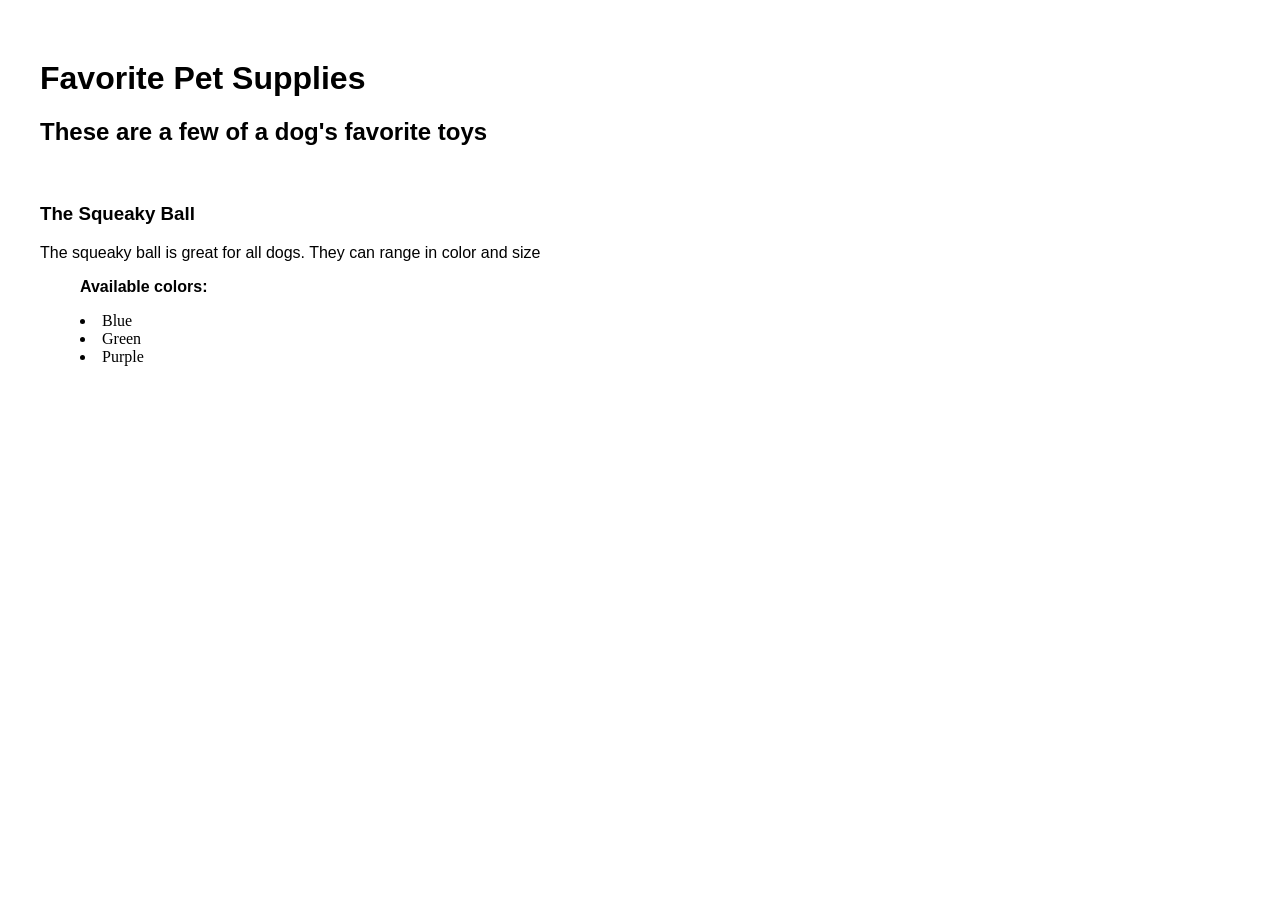
==== Project.html @ dfbdf8d0 "added margins and styling" ====
<!DOCTYPE html>
<link href="css/styles.css" rel="stylesheet" type="text/css">

<html>
  <head>
    <title>Shop Landing Page</title>
  </head>

  <body topmargin="60" leftmargin="40" rightmargin="20">
    <h1>Favorite Pet Supplies</h1>
     <h2>These are a few of a dog's favorite toys</h2>
     <br/>

    <h3>The Squeaky Ball</h3>
     <p> The squeaky ball is great for all dogs. They can range in color and size</p>
      <ul> Available colors:</ul>
        <li class="tab"> Blue </li>
        <li class="tab"> Green </li>
        <li class="tab"> Purple </li>
      </ul>

  </body topmargin="0" leftmargin="0" rightmargin="0">
</html>
---- css/styles.css ----
h1 {
  font-family: 'Lucida Sans', 'Lucida Sans Regular', 'Lucida Grande', 'Lucida Sans Unicode', Geneva, Verdana, sans-serif;
  margin: 20 px;
}

h2 {
  font-family: 'Lucida Sans', 'Lucida Sans Regular', 'Lucida Grande', 'Lucida Sans Unicode', Geneva, Verdana, sans-serif;
}

p {
  font-family: 'Lucida Sans', 'Lucida Sans Regular', 'Lucida Grande', 'Lucida Sans Unicode', Geneva, Verdana, sans-serif;
}

h3 {
  font-family: 'Lucida Sans', 'Lucida Sans Regular', 'Lucida Grande', 'Lucida Sans Unicode', Geneva, Verdana, sans-serif;
}

.tab { margin-left: 40px; }

ul {
  font-family: 'Lucida Sans', 'Lucida Sans Regular', 'Lucida Grande', 'Lucida Sans Unicode', Geneva, Verdana, sans-serif;
  font-weight: bold;
}
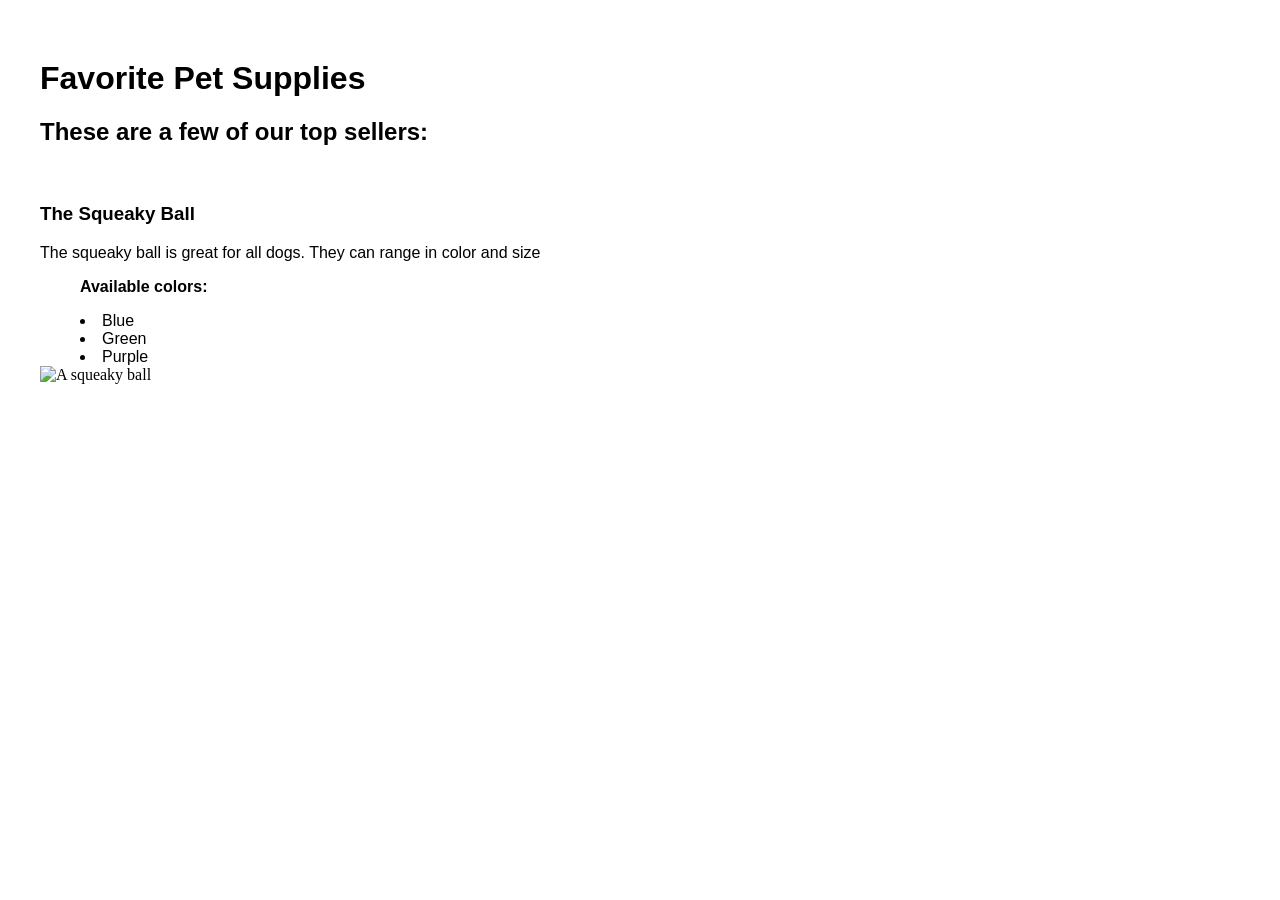
==== commit fcd2d957: "added image" ====
--- a/Project.html
+++ b/Project.html
@@ -8,16 +8,19 @@
 
   <body topmargin="60" leftmargin="40" rightmargin="20">
     <h1>Favorite Pet Supplies</h1>
-     <h2>These are a few of a dog's favorite toys</h2>
+     <h2>These are a few of our top sellers:</h2>
      <br/>
 
     <h3>The Squeaky Ball</h3>
      <p> The squeaky ball is great for all dogs. They can range in color and size</p>
+
       <ul> Available colors:</ul>
         <li class="tab"> Blue </li>
         <li class="tab"> Green </li>
         <li class="tab"> Purple </li>
-      </ul>
+     </ul>
+     <img src="https://i5.walmartimages.com/asr/a833bd5e-7863-422d-8b86-2da7d970e2b5_1.d348cf26270c5f7622894359a8cecff7.jpeg" width="300" height="300" alt="A squeaky ball">
+
 
   </body topmargin="0" leftmargin="0" rightmargin="0">
 </html>
--- a/css/styles.css
+++ b/css/styles.css
@@ -20,4 +20,8 @@
 ul {
   font-family: 'Lucida Sans', 'Lucida Sans Regular', 'Lucida Grande', 'Lucida Sans Unicode', Geneva, Verdana, sans-serif;
   font-weight: bold;
+}
+
+li {
+  font-family: 'Lucida Sans', 'Lucida Sans Regular', 'Lucida Grande', 'Lucida Sans Unicode', Geneva, Verdana, sans-serif;
 }
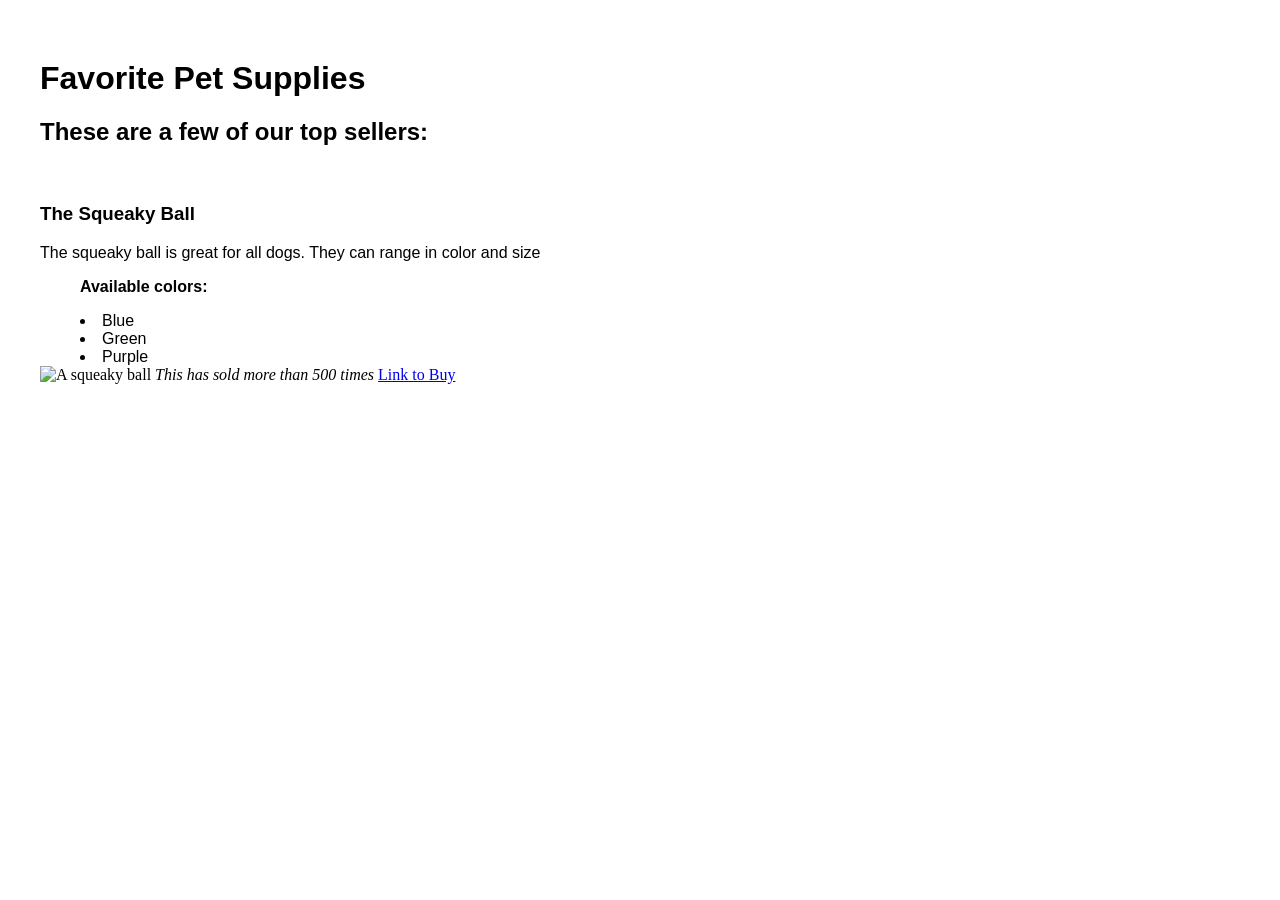
==== commit a8f7a30a: "added link" ====
--- a/Project.html
+++ b/Project.html
@@ -20,6 +20,8 @@
         <li class="tab"> Purple </li>
      </ul>
      <img src="https://i5.walmartimages.com/asr/a833bd5e-7863-422d-8b86-2da7d970e2b5_1.d348cf26270c5f7622894359a8cecff7.jpeg" width="300" height="300" alt="A squeaky ball">
+     <em> This has sold more than 500 times</em>
+     <a href="https://www.google.com/search?q=squeaky+dog+ball&rlz=1C5CHFA_enUS806US807&tbm=isch&source=lnms&sa=X&ved=0ahUKEwjQ4KCjqaLnAhUoJjQIHXJADX8Q_AUIDCgD&biw=1680&bih=836&dpr=2">Link to Buy</a> 
 
 
   </body topmargin="0" leftmargin="0" rightmargin="0">
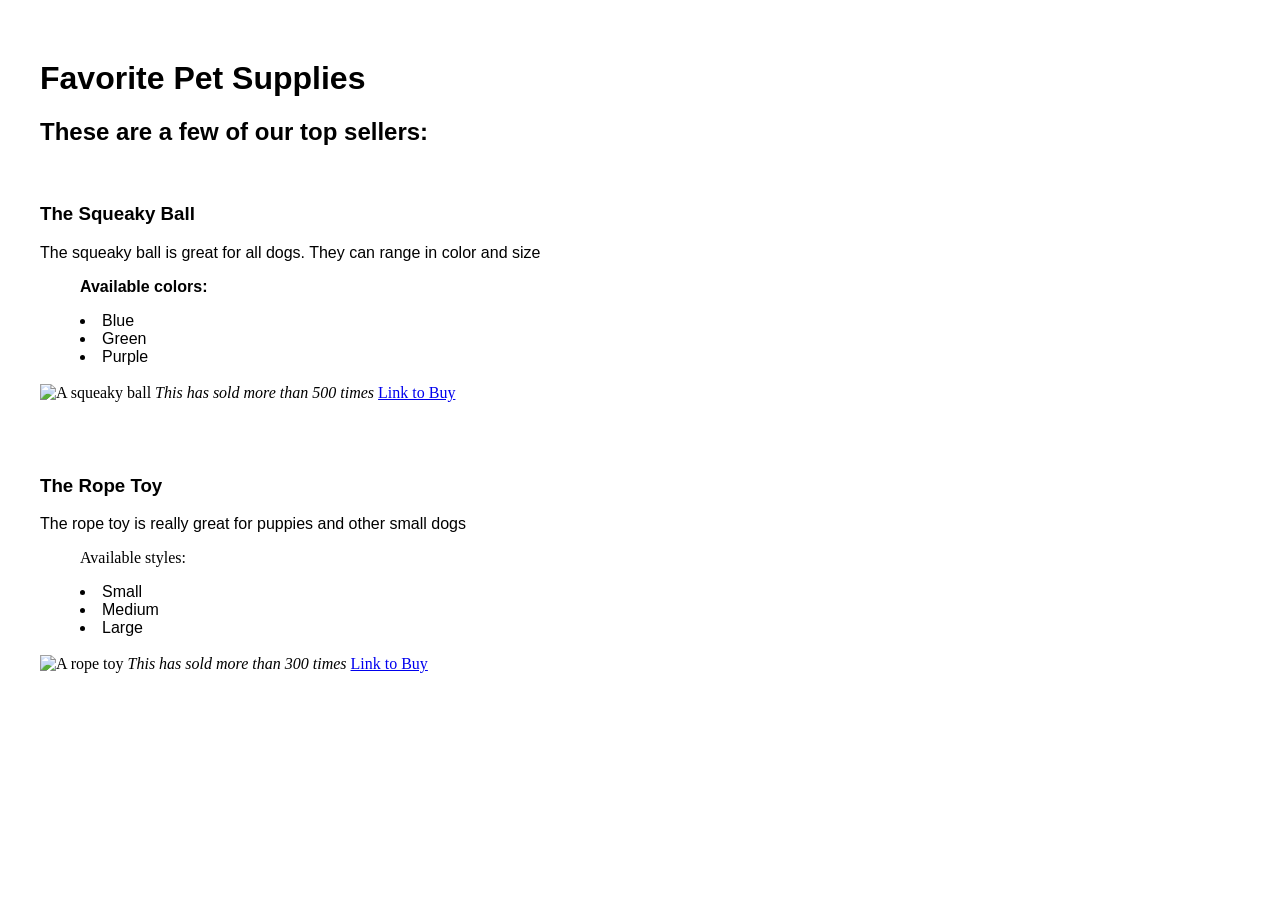
==== commit 973a6f93: "added another item" ====
--- a/Project.html
+++ b/Project.html
@@ -18,10 +18,29 @@
         <li class="tab"> Blue </li>
         <li class="tab"> Green </li>
         <li class="tab"> Purple </li>
+        <br/>
      </ul>
      <img src="https://i5.walmartimages.com/asr/a833bd5e-7863-422d-8b86-2da7d970e2b5_1.d348cf26270c5f7622894359a8cecff7.jpeg" width="300" height="300" alt="A squeaky ball">
      <em> This has sold more than 500 times</em>
      <a href="https://www.google.com/search?q=squeaky+dog+ball&rlz=1C5CHFA_enUS806US807&tbm=isch&source=lnms&sa=X&ved=0ahUKEwjQ4KCjqaLnAhUoJjQIHXJADX8Q_AUIDCgD&biw=1680&bih=836&dpr=2">Link to Buy</a> 
+     <br/>
+     <br/>
+     <br/>
+     <br/>
+     
+     <h3>The Rope Toy</h3>
+     <p> The rope toy is really great for puppies and other small dogs</p>
+
+      <ol> Available styles:</ol>
+        <li class="tab"> Small </li>
+        <li class="tab"> Medium </li>
+        <li class="tab"> Large </li>
+        <br/>
+     </ul>
+     <img src="https://images-na.ssl-images-amazon.com/images/I/71bi%2Bf3pa9L._AC_SX425_.jpg" width="300" height="300" alt="A rope toy">
+     <em> This has sold more than 300 times</em>
+     <a href="https://www.google.com/search?q=dog+rope+toy&rlz=1C5CHFA_enUS806US807&tbm=isch&source=lnms&sa=X&ved=0ahUKEwjT66_grqLnAhUCNn0KHer_BSoQ_AUIpgIoAQ&biw=1680&bih=836#imgrc=ntsEmPCzwKerVM">Link to Buy</a> 
+
 
 
   </body topmargin="0" leftmargin="0" rightmargin="0">
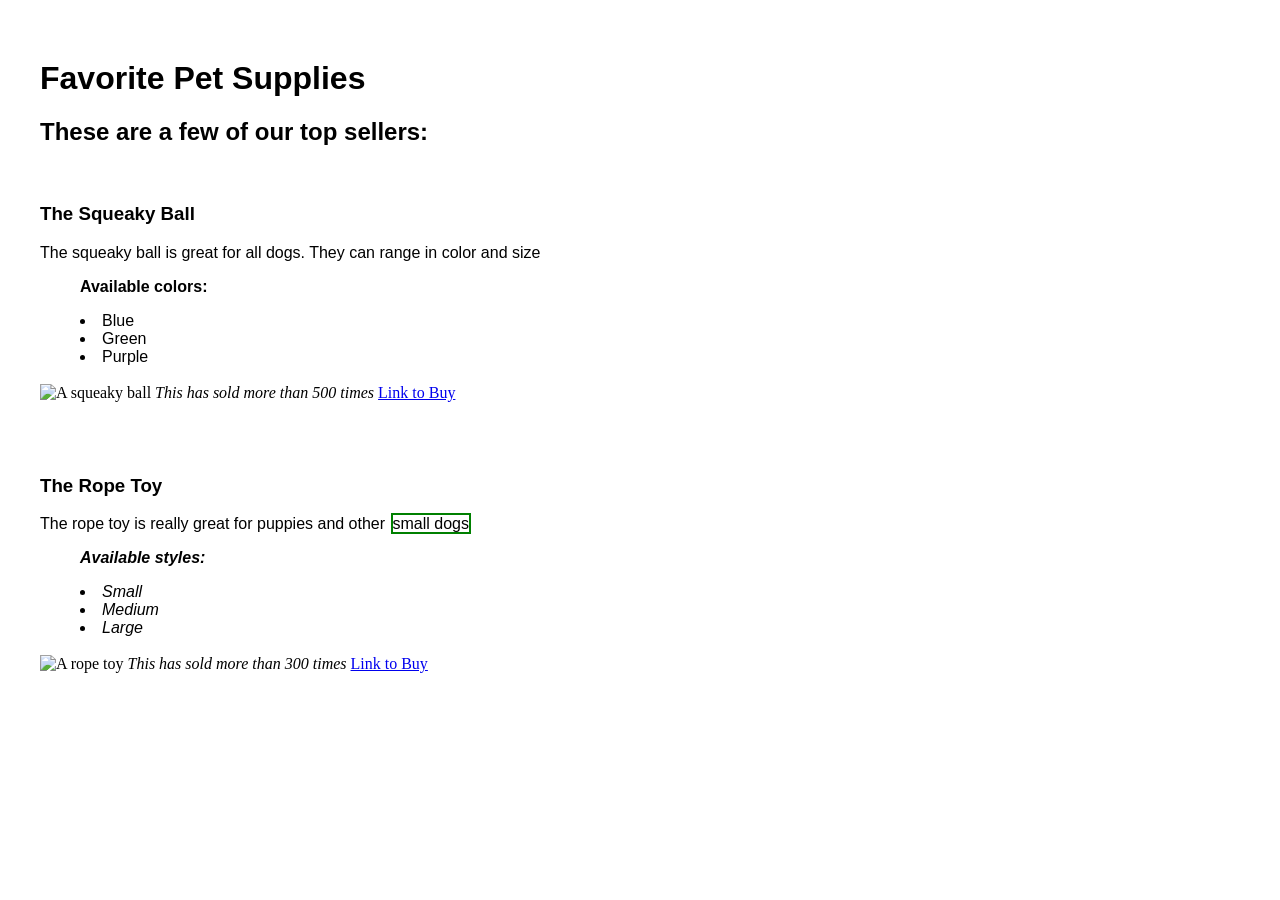
==== commit 3f1815b3: "added div and span" ====
--- a/Project.html
+++ b/Project.html
@@ -27,14 +27,16 @@
      <br/>
      <br/>
      <br/>
-     
+
      <h3>The Rope Toy</h3>
-     <p> The rope toy is really great for puppies and other small dogs</p>
+     <p> The rope toy is really great for puppies and other <span class="emphasis">small dogs</span></p>
 
+     <div class="exclude"> 
       <ol> Available styles:</ol>
         <li class="tab"> Small </li>
         <li class="tab"> Medium </li>
         <li class="tab"> Large </li>
+      </div>
         <br/>
      </ul>
      <img src="https://images-na.ssl-images-amazon.com/images/I/71bi%2Bf3pa9L._AC_SX425_.jpg" width="300" height="300" alt="A rope toy">
--- a/css/styles.css
+++ b/css/styles.css
@@ -24,4 +24,18 @@
 
 li {
   font-family: 'Lucida Sans', 'Lucida Sans Regular', 'Lucida Grande', 'Lucida Sans Unicode', Geneva, Verdana, sans-serif;
+}
+
+.emphasis {
+  border: 2px solid green;
+  margin: 1px 1px
+}
+
+ol {
+  font-family: 'Lucida Sans', 'Lucida Sans Regular', 'Lucida Grande', 'Lucida Sans Unicode', Geneva, Verdana, sans-serif;
+  font-weight: bold
+}
+
+.exclude {
+  font-style: italic;
 }
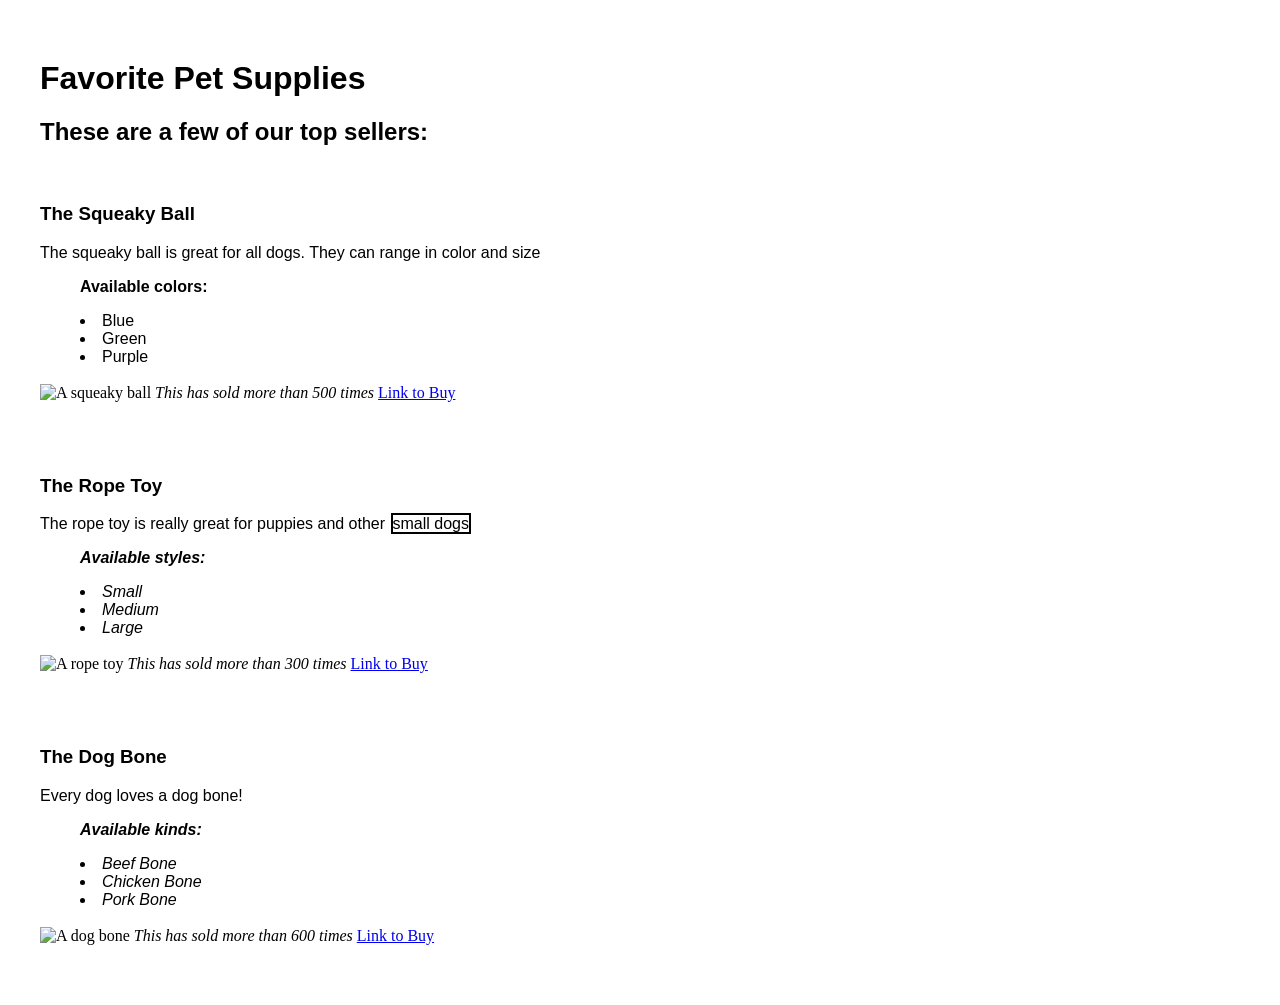
==== commit 5991c8fd: "added another product" ====
--- a/Project.html
+++ b/Project.html
@@ -9,8 +9,8 @@
   <body topmargin="60" leftmargin="40" rightmargin="20">
     <h1>Favorite Pet Supplies</h1>
      <h2>These are a few of our top sellers:</h2>
-     <br/>
-
+      <br/>
+   
     <h3>The Squeaky Ball</h3>
      <p> The squeaky ball is great for all dogs. They can range in color and size</p>
 
@@ -18,32 +18,52 @@
         <li class="tab"> Blue </li>
         <li class="tab"> Green </li>
         <li class="tab"> Purple </li>
-        <br/>
-     </ul>
+      <br/>
+      </ul>
+
      <img src="https://i5.walmartimages.com/asr/a833bd5e-7863-422d-8b86-2da7d970e2b5_1.d348cf26270c5f7622894359a8cecff7.jpeg" width="300" height="300" alt="A squeaky ball">
-     <em> This has sold more than 500 times</em>
-     <a href="https://www.google.com/search?q=squeaky+dog+ball&rlz=1C5CHFA_enUS806US807&tbm=isch&source=lnms&sa=X&ved=0ahUKEwjQ4KCjqaLnAhUoJjQIHXJADX8Q_AUIDCgD&biw=1680&bih=836&dpr=2">Link to Buy</a> 
+      <em> This has sold more than 500 times</em>
+      <a href="https://www.google.com/search?q=squeaky+dog+ball&rlz=1C5CHFA_enUS806US807&tbm=isch&source=lnms&sa=X&ved=0ahUKEwjQ4KCjqaLnAhUoJjQIHXJADX8Q_AUIDCgD&biw=1680&bih=836&dpr=2">Link to Buy</a> 
      <br/>
      <br/>
      <br/>
      <br/>
 
      <h3>The Rope Toy</h3>
-     <p> The rope toy is really great for puppies and other <span class="emphasis">small dogs</span></p>
+      <p> The rope toy is really great for puppies and other <span class="emphasis">small dogs</span></p>
 
-     <div class="exclude"> 
-      <ol> Available styles:</ol>
-        <li class="tab"> Small </li>
-        <li class="tab"> Medium </li>
-        <li class="tab"> Large </li>
-      </div>
+      <div class="exclude"> 
+        <ol> Available styles:</ol>
+          <li class="tab"> Small </li>
+          <li class="tab"> Medium </li>
+          <li class="tab"> Large </li>
+        </div>
         <br/>
-     </ul>
-     <img src="https://images-na.ssl-images-amazon.com/images/I/71bi%2Bf3pa9L._AC_SX425_.jpg" width="300" height="300" alt="A rope toy">
-     <em> This has sold more than 300 times</em>
-     <a href="https://www.google.com/search?q=dog+rope+toy&rlz=1C5CHFA_enUS806US807&tbm=isch&source=lnms&sa=X&ved=0ahUKEwjT66_grqLnAhUCNn0KHer_BSoQ_AUIpgIoAQ&biw=1680&bih=836#imgrc=ntsEmPCzwKerVM">Link to Buy</a> 
+        </ol>
+      <img src="https://images-na.ssl-images-amazon.com/images/I/71bi%2Bf3pa9L._AC_SX425_.jpg" width="300" height="300" alt="A rope toy">
+      <em> This has sold more than 300 times</em>
+      <a href="https://www.google.com/search?q=dog+rope+toy&rlz=1C5CHFA_enUS806US807&tbm=isch&source=lnms&sa=X&ved=0ahUKEwjT66_grqLnAhUCNn0KHer_BSoQ_AUIpgIoAQ&biw=1680&bih=836#imgrc=ntsEmPCzwKerVM">Link to Buy</a> 
+      <br/>
+     <br/>
+     <br/>
+     <br/>
 
+      <h3>The Dog Bone</h3>
+      <p> Every dog loves a dog bone!</p>
 
+      <div class="exclude"> 
+        <ol> Available kinds:</ol>
+          <li class="tab"> Beef Bone </li>
+          <li class="tab"> Chicken Bone </li>
+          <li class="tab"> Pork Bone </li>
+        </div>
+        <br/>
+        </ol>
+      <img src="https://franklypet.com/wp-content/uploads/DDP180194_V3_NaturalBoneMedium.jpg" width="400" height="300" alt="A dog bone">
+      <em> This has sold more than 600 times</em>
+      <a href="https://www.google.com/search?q=dog+bone&rlz=1C5CHFA_enUS806US807&source=lnms&tbm=isch&sa=X&ved=2ahUKEwjEmYGKvKLnAhWhoFsKHYuaA_gQ_AUoAXoECA8QAw&biw=1680&bih=836">Link to Buy</a> 
+
+    
 
   </body topmargin="0" leftmargin="0" rightmargin="0">
 </html>
--- a/css/styles.css
+++ b/css/styles.css
@@ -1,3 +1,10 @@
+.my-class {
+  margin: 20px;
+  border: 2px solid green;
+  padding: 4px;
+  background-color: orange;
+}
+
 h1 {
   font-family: 'Lucida Sans', 'Lucida Sans Regular', 'Lucida Grande', 'Lucida Sans Unicode', Geneva, Verdana, sans-serif;
   margin: 20 px;
@@ -27,7 +34,7 @@
 }
 
 .emphasis {
-  border: 2px solid green;
+  border: 2px solid black;
   margin: 1px 1px
 }
 
@@ -38,4 +45,10 @@
 
 .exclude {
   font-style: italic;
-}+}
+
+.img {
+  float: left;
+  margin: 200px;
+  border: 2px solid black;
+}
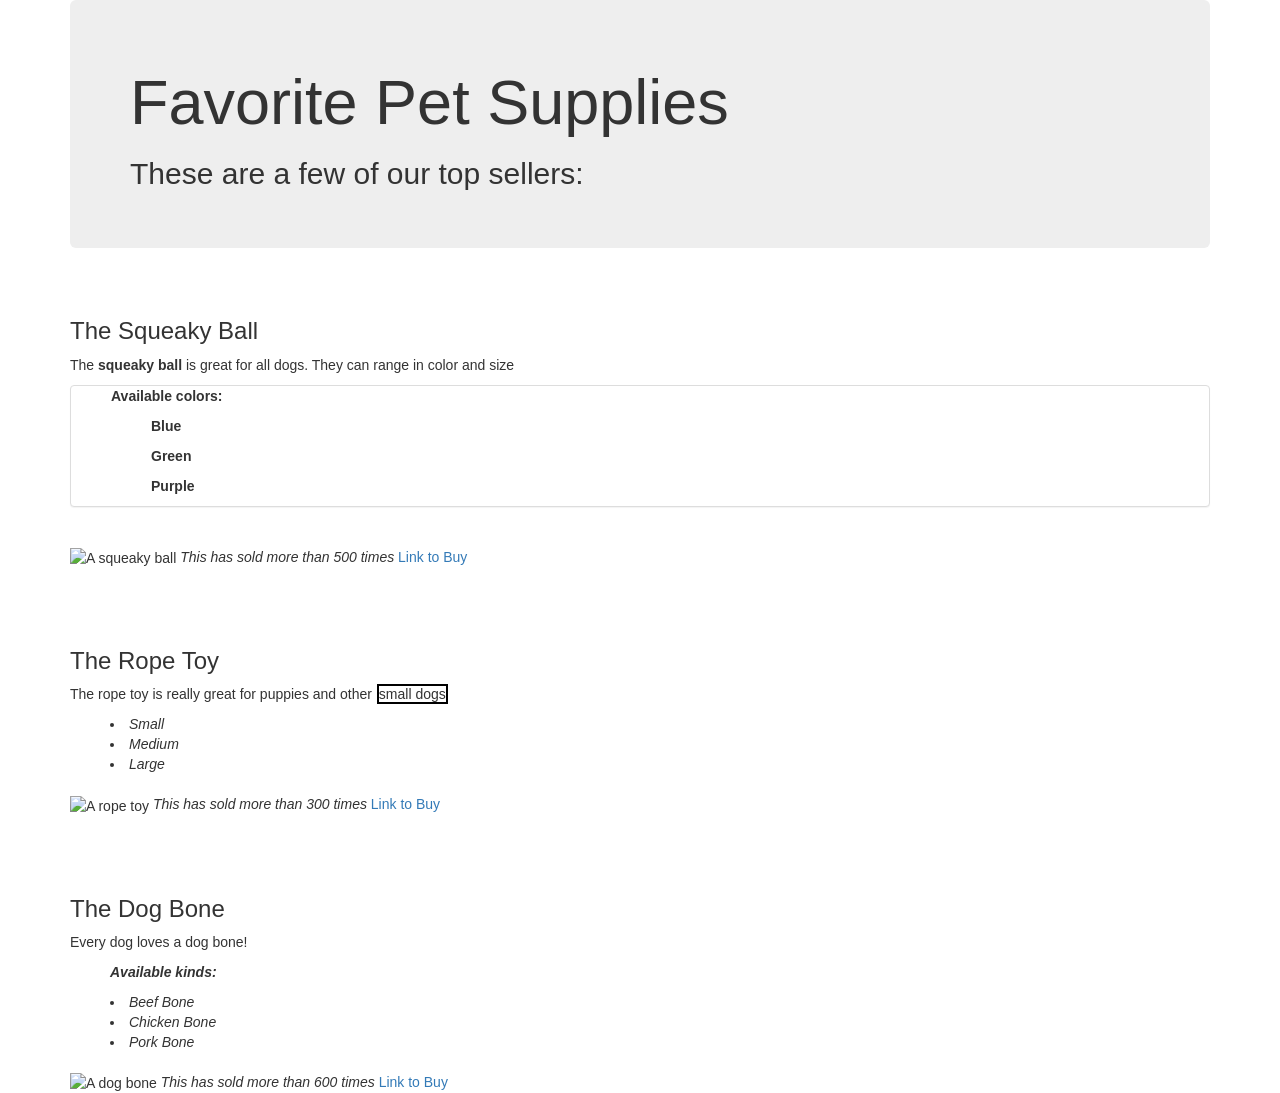
==== commit 9ce37827: "last commit" ====
--- a/Project.html
+++ b/Project.html
@@ -1,69 +1,65 @@
 <!DOCTYPE html>
+<link href="css/bootstrap.css" rel ="stylesheet" type="text/css" media="all">
 <link href="css/styles.css" rel="stylesheet" type="text/css">
 
 <html>
   <head>
     <title>Shop Landing Page</title>
   </head>
-
   <body topmargin="60" leftmargin="40" rightmargin="20">
-    <h1>Favorite Pet Supplies</h1>
-     <h2>These are a few of our top sellers:</h2>
+    <div class="container">
+      <div class="jumbotron">
+        <h1>Favorite Pet Supplies</h1>
+          <h2>These are a few of our top sellers:</h2>
+    </div>
       <br/>
    
-    <h3>The Squeaky Ball</h3>
-     <p> The squeaky ball is great for all dogs. They can range in color and size</p>
+  <h3>The Squeaky Ball</h3>
+    <p> The <strong>squeaky ball</strong> is great for all dogs. They can range in color and size</p>
+      <div class="panel panel-default">
+        <ul> Available colors:</ul>
+          <ol class="tab"> Blue </ol>
+          <ol class="tab"> Green </ol>
+          <ol class="tab"> Purple </li>
+      </div>  
+        <br/>
+          <img src="https://i5.walmartimages.com/asr/a833bd5e-7863-422d-8b86-2da7d970e2b5_1.d348cf26270c5f7622894359a8cecff7.jpeg" width="300" height="300" alt="A squeaky ball">
+            <em> This has sold more than 500 times</em>
+              <a href="https://www.google.com/search?q=squeaky+dog+ball&rlz=1C5CHFA_enUS806US807&tbm=isch&source=lnms&sa=X&ved=0ahUKEwjQ4KCjqaLnAhUoJjQIHXJADX8Q_AUIDCgD&biw=1680&bih=836&dpr=2">Link to Buy</a> 
+        <br/>
+          <br/>
+            <br/>
+              <br/>
 
-      <ul> Available colors:</ul>
-        <li class="tab"> Blue </li>
-        <li class="tab"> Green </li>
-        <li class="tab"> Purple </li>
-      <br/>
-      </ul>
-
-     <img src="https://i5.walmartimages.com/asr/a833bd5e-7863-422d-8b86-2da7d970e2b5_1.d348cf26270c5f7622894359a8cecff7.jpeg" width="300" height="300" alt="A squeaky ball">
-      <em> This has sold more than 500 times</em>
-      <a href="https://www.google.com/search?q=squeaky+dog+ball&rlz=1C5CHFA_enUS806US807&tbm=isch&source=lnms&sa=X&ved=0ahUKEwjQ4KCjqaLnAhUoJjQIHXJADX8Q_AUIDCgD&biw=1680&bih=836&dpr=2">Link to Buy</a> 
-     <br/>
-     <br/>
-     <br/>
-     <br/>
-
-     <h3>The Rope Toy</h3>
-      <p> The rope toy is really great for puppies and other <span class="emphasis">small dogs</span></p>
-
+  <h3>The Rope Toy</h3>
+    <p> The rope toy is really great for puppies and other <span class="emphasis">small dogs</span></p>
       <div class="exclude"> 
-        <ol> Available styles:</ol>
           <li class="tab"> Small </li>
           <li class="tab"> Medium </li>
           <li class="tab"> Large </li>
-        </div>
+      </div>
         <br/>
         </ol>
-      <img src="https://images-na.ssl-images-amazon.com/images/I/71bi%2Bf3pa9L._AC_SX425_.jpg" width="300" height="300" alt="A rope toy">
-      <em> This has sold more than 300 times</em>
-      <a href="https://www.google.com/search?q=dog+rope+toy&rlz=1C5CHFA_enUS806US807&tbm=isch&source=lnms&sa=X&ved=0ahUKEwjT66_grqLnAhUCNn0KHer_BSoQ_AUIpgIoAQ&biw=1680&bih=836#imgrc=ntsEmPCzwKerVM">Link to Buy</a> 
-      <br/>
-     <br/>
-     <br/>
-     <br/>
+          <img src="https://images-na.ssl-images-amazon.com/images/I/71bi%2Bf3pa9L._AC_SX425_.jpg" width="300" height="300" alt="A rope toy">
+            <em> This has sold more than 300 times</em>
+              <a href="https://www.google.com/search?q=dog+rope+toy&rlz=1C5CHFA_enUS806US807&tbm=isch&source=lnms&sa=X&ved=0ahUKEwjT66_grqLnAhUCNn0KHer_BSoQ_AUIpgIoAQ&biw=1680&bih=836#imgrc=ntsEmPCzwKerVM">Link to Buy</a> 
+        <br/>
+          <br/>
+            <br/>
+              <br/>
 
-      <h3>The Dog Bone</h3>
-      <p> Every dog loves a dog bone!</p>
-
+  <h3>The Dog Bone</h3>
+    <p> Every dog loves a dog bone!</p>
       <div class="exclude"> 
         <ol> Available kinds:</ol>
           <li class="tab"> Beef Bone </li>
           <li class="tab"> Chicken Bone </li>
           <li class="tab"> Pork Bone </li>
-        </div>
+      </div>
         <br/>
-        </ol>
-      <img src="https://franklypet.com/wp-content/uploads/DDP180194_V3_NaturalBoneMedium.jpg" width="400" height="300" alt="A dog bone">
-      <em> This has sold more than 600 times</em>
-      <a href="https://www.google.com/search?q=dog+bone&rlz=1C5CHFA_enUS806US807&source=lnms&tbm=isch&sa=X&ved=2ahUKEwjEmYGKvKLnAhWhoFsKHYuaA_gQ_AUoAXoECA8QAw&biw=1680&bih=836">Link to Buy</a> 
-
-    
-
+          <img src="https://franklypet.com/wp-content/uploads/DDP180194_V3_NaturalBoneMedium.jpg" width="400" height="300" alt="A dog bone">
+            <em> This has sold more than 600 times</em>
+              <a href="https://www.google.com/search?q=dog+bone&rlz=1C5CHFA_enUS806US807&source=lnms&tbm=isch&sa=X&ved=2ahUKEwjEmYGKvKLnAhWhoFsKHYuaA_gQ_AUoAXoECA8QAw&biw=1680&bih=836">Link to Buy</a> 
+              
   </body topmargin="0" leftmargin="0" rightmargin="0">
 </html>
--- a/css/styles.css
+++ b/css/styles.css
@@ -52,3 +52,7 @@
   margin: 200px;
   border: 2px solid black;
 }
+
+.panel {
+  margin: 200 px;
+}
